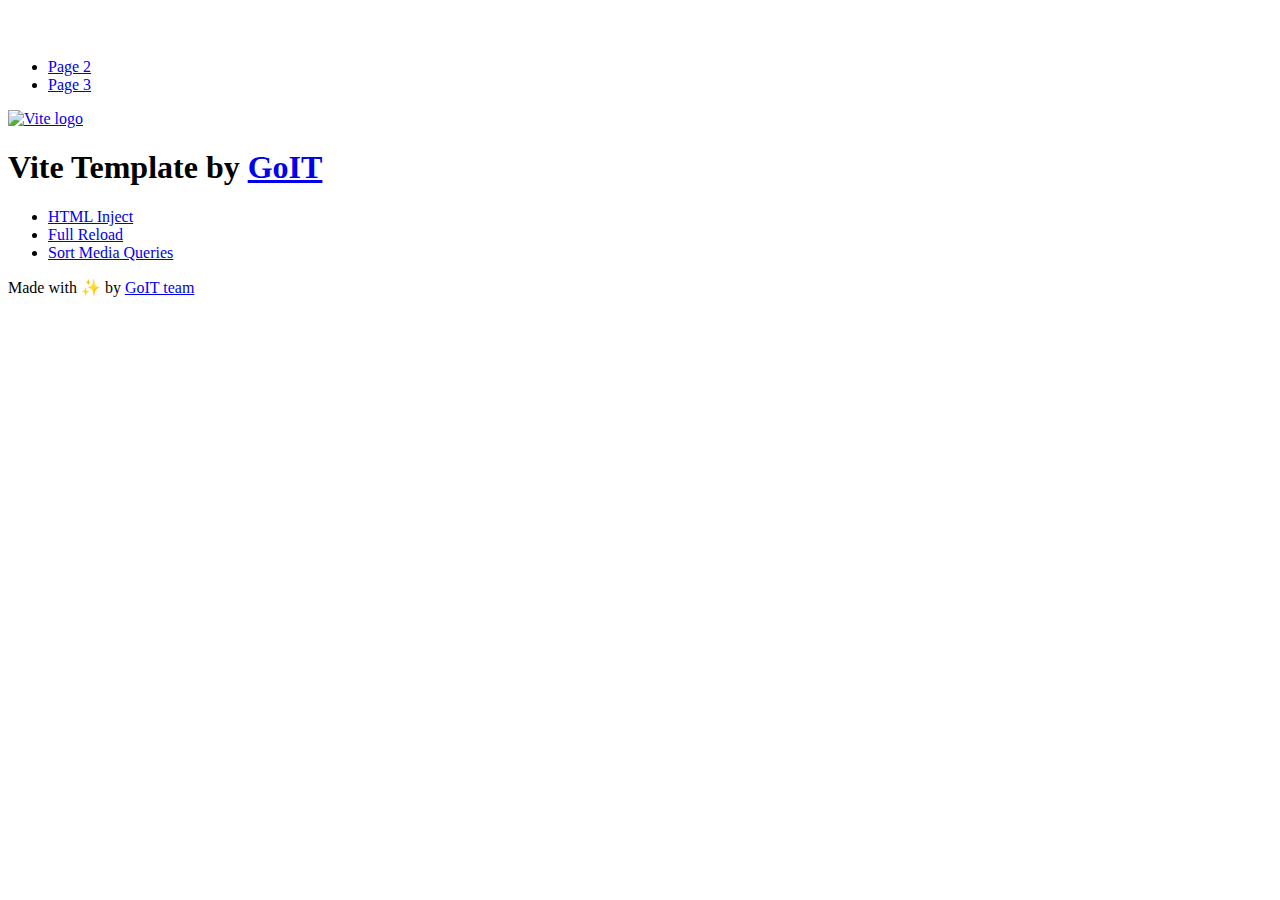
==== index.html @ 3e0a62bd "Deploying to gh-pages from @ larysa-tolkachova/goit-js-hw-10@978449dbb5b7d9fa292a0e7ba4240a54e74a23b" ====
<!DOCTYPE html>
<html lang="en">
  <head>
    <meta charset="UTF-8" />
    <link rel="icon" type="image/svg+xml" href="/goit-js-hw-10/favicon.svg" />
    <meta name="viewport" content="width=device-width, initial-scale=1.0" />
    <title>Vanilla App Template</title>
    <script type="module" crossorigin src="/goit-js-hw-10/index.js"></script>
    <link rel="stylesheet" crossorigin href="/goit-js-hw-10/assets/styles-DvPDDfy5.css">
  </head>
  <body>
    <header class="header">
  <div class="container">
    <nav class="nav">
      <a class="nav-logo" href="./index.html" aria-label="Site logo">
        <svg class="nav-logo-icon" width="100" height="30">
          <use href="/goit-js-hw-10/assets/sprite-E8vg0sBb.svg#logo"></use>
        </svg>
      </a>
      <ul class="nav-list">
        <li class="nav-item">
          <a class="nav-link {=$highlight-act}" href="./page-2.html">Page 2</a>
        </li>
        <li class="nav-item">
          <a class="nav-link {=$highlight-curr}" href="./page-3.html">Page 3</a>
        </li>
      </ul>
    </nav>
  </div>
</header>


    <main>
      <!-- Loads the specified .html file -->
      <section class="vite-promo">
  <div class="container">
    <div class="vite-promo-thumb">
      <a
        class="vite-promo-link"
        href="https://vitejs.dev/"
        target="_blank"
        rel="noopener noreferrer"
        aria-label="Link to Vite official website"
        title="Vite.js  build tool"
      >
        <!-- Path to images as from index.html file -->
        <img
          class="pic"
          src="/goit-js-hw-10/assets/vite-logo-9o_aqrTe.png"
          alt="Vite logo"
          width="640"
          height="640"
        />
      </a>
    </div>
    <h1 class="main-title">
      <span class="main-title-gradient">Vite</span>
      Template by
      <a
        class="main-title-link"
        href="https://github.com/goitacademy/vanilla-app-template"
        target="_blank"
        rel="noopener noreferrer"
      >
        GoIT
      </a>
    </h1>
  </div>
</section>

      <article class="badges">
  <div class="container">
    <ul class="badges-list">
      <li class="badges-item">
        <a
          class="badges-link"
          href="https://www.npmjs.com/package/vite-plugin-html-inject"
          target="_blank"
          rel="noopener noreferrer"
        >
          HTML Inject
        </a>
      </li>
      <li class="badges-item">
        <a
          class="badges-link"
          href="https://www.npmjs.com/package/vite-plugin-full-reload"
          target="_blank"
          rel="noopener noreferrer"
        >
          Full Reload
        </a>
      </li>
      <li class="badges-item">
        <a
          class="badges-link"
          href="https://www.npmjs.com/package/postcss-sort-media-queries"
          target="_blank"
          rel="noopener noreferrer"
        >
          Sort Media Queries
        </a>
      </li>
    </ul>
  </div>
</article>

    </main>

    <footer class="footer">
  <div class="container">
    <p class="footer-desc">
      Made with ✨ by
      <a
        class="footer-link"
        href="https://goit.global/ua/"
        target="_blank"
        rel="noopener noreferrer"
      >
        GoIT team
      </a>
    </p>
  </div>
</footer>


  </body>
</html>
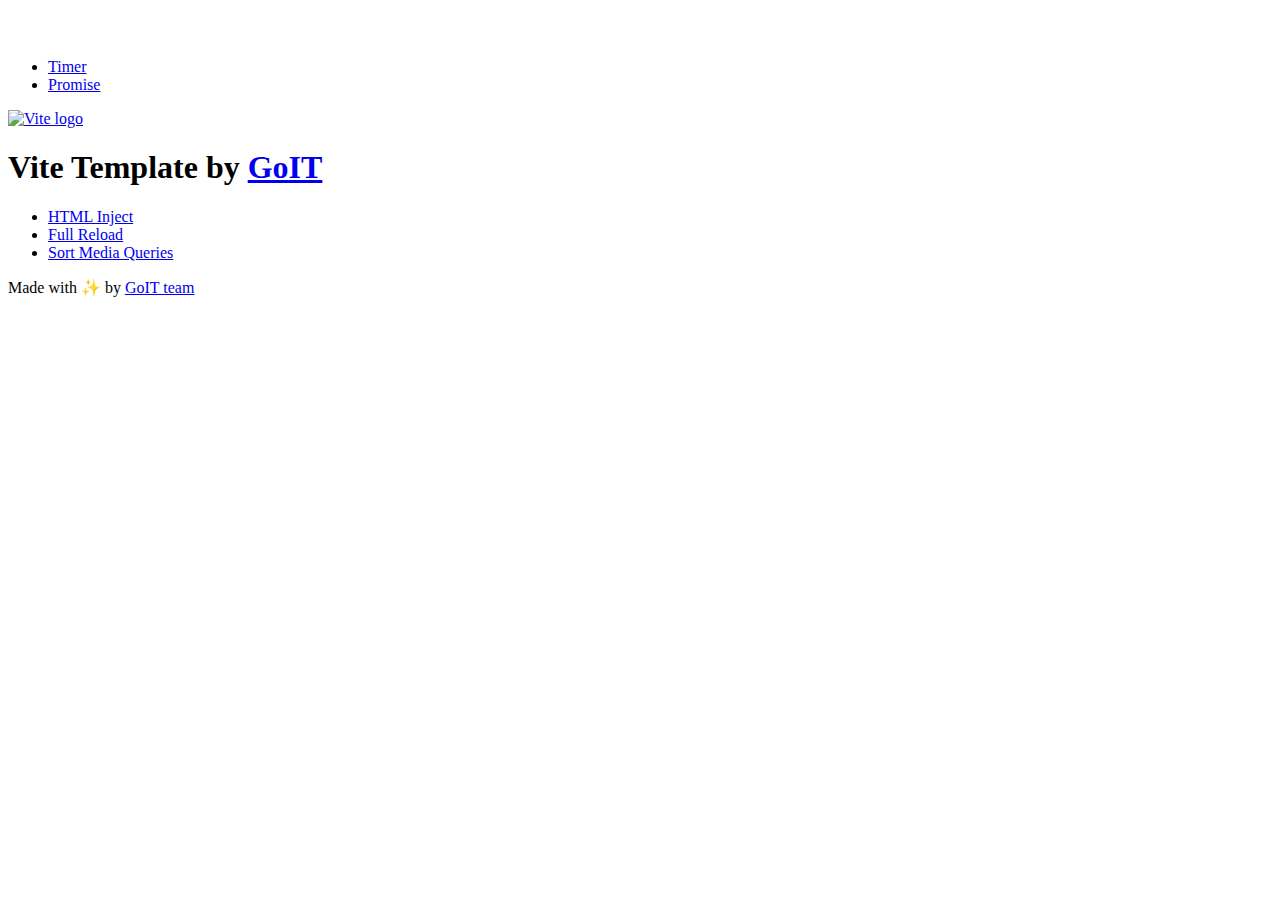
==== commit 93e2729a: "Deploying to gh-pages from @ larysa-tolkachova/goit-js-hw-10@202b4e35144664426fb87d414c8f597ba54a162" ====
--- a/index.html
+++ b/index.html
@@ -5,8 +5,8 @@
     <link rel="icon" type="image/svg+xml" href="/goit-js-hw-10/favicon.svg" />
     <meta name="viewport" content="width=device-width, initial-scale=1.0" />
     <title>Vanilla App Template</title>
-    <script type="module" crossorigin src="/goit-js-hw-10/index.js"></script>
-    <link rel="stylesheet" crossorigin href="/goit-js-hw-10/assets/styles-DvPDDfy5.css">
+    <script type="module" crossorigin src="/goit-js-hw-10/assets/styles-DdhigNWX.js"></script>
+    <link rel="stylesheet" crossorigin href="/goit-js-hw-10/assets/styles-D0vv-pgm.css">
   </head>
   <body>
     <header class="header">
@@ -19,10 +19,10 @@
       </a>
       <ul class="nav-list">
         <li class="nav-item">
-          <a class="nav-link {=$highlight-act}" href="./page-2.html">Page 2</a>
+          <a class="nav-link {=$highlight-act}" href="./1-timer.html">Timer</a>
         </li>
         <li class="nav-item">
-          <a class="nav-link {=$highlight-curr}" href="./page-3.html">Page 3</a>
+          <a class="nav-link {=$highlight-curr}" href="./2-snackbar.html">Promise</a>
         </li>
       </ul>
     </nav>
@@ -31,7 +31,8 @@
 
 
     <main>
-      <!-- Loads the specified .html file -->
+       
+      <!-- Loads the specified .html file-->
       <section class="vite-promo">
   <div class="container">
     <div class="vite-promo-thumb">
@@ -105,7 +106,10 @@
   </div>
 </article>
 
+
     </main>
+    
+
 
     <footer class="footer">
   <div class="container">
@@ -126,3 +130,4 @@
 
   </body>
 </html>
+
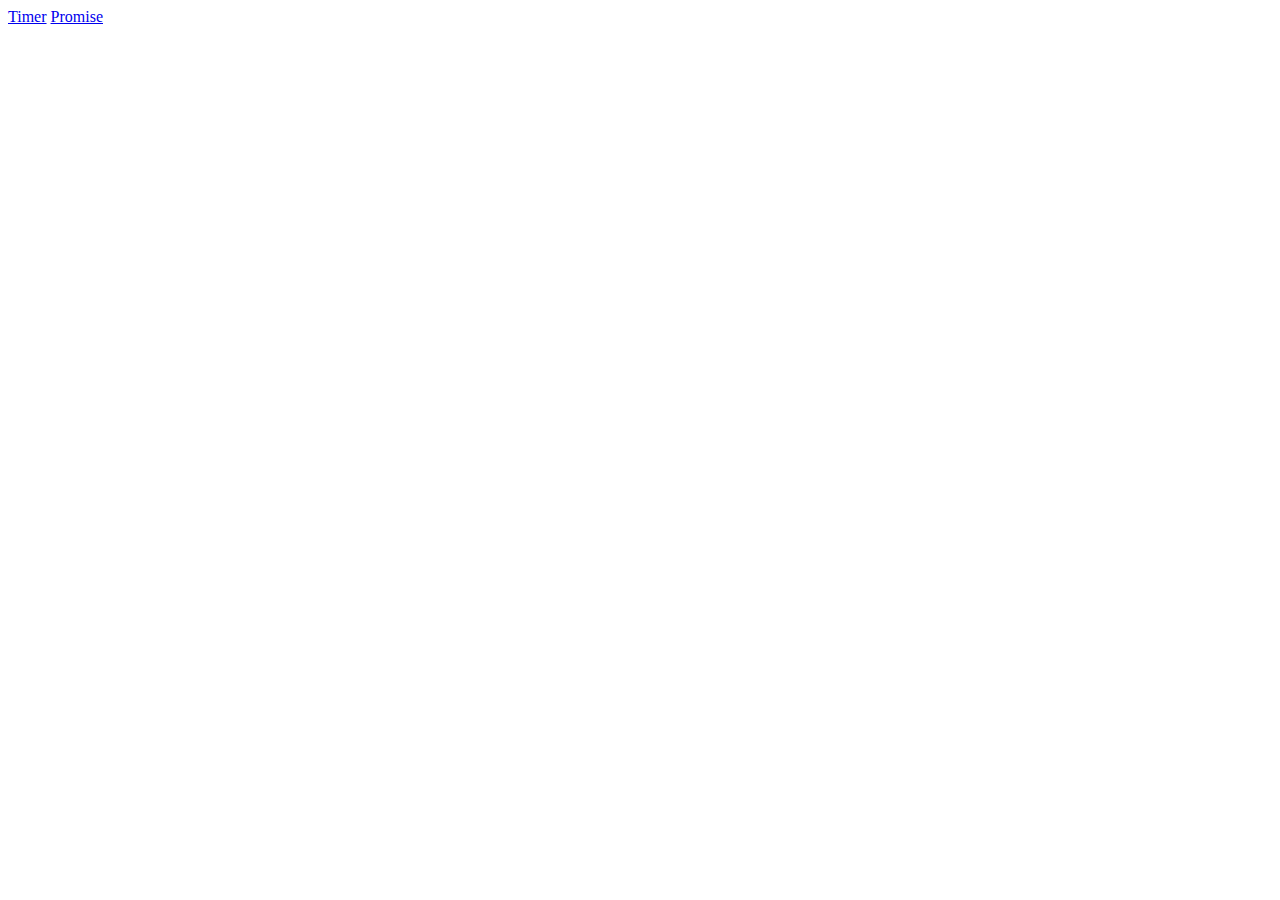
==== commit c38c95e0: "Deploying to gh-pages from @ larysa-tolkachova/goit-js-hw-10@61630a9e3c14b24cdd92ab3ed2441c6384c78ca" ====
--- a/index.html
+++ b/index.html
@@ -4,129 +4,21 @@
     <meta charset="UTF-8" />
     <link rel="icon" type="image/svg+xml" href="/goit-js-hw-10/favicon.svg" />
     <meta name="viewport" content="width=device-width, initial-scale=1.0" />
-    <title>Vanilla App Template</title>
-    <script type="module" crossorigin src="/goit-js-hw-10/assets/styles-DdhigNWX.js"></script>
-    <link rel="stylesheet" crossorigin href="/goit-js-hw-10/assets/styles-D0vv-pgm.css">
+    <title>Homework 10</title>
+    <script type="module" crossorigin src="/goit-js-hw-10/assets/styles-DS-58HNv.js"></script>
+    <link rel="stylesheet" crossorigin href="/goit-js-hw-10/assets/styles-KROWVpxE.css">
   </head>
   <body>
-    <header class="header">
-  <div class="container">
-    <nav class="nav">
-      <a class="nav-logo" href="./index.html" aria-label="Site logo">
-        <svg class="nav-logo-icon" width="100" height="30">
-          <use href="/goit-js-hw-10/assets/sprite-E8vg0sBb.svg#logo"></use>
-        </svg>
-      </a>
-      <ul class="nav-list">
-        <li class="nav-item">
-          <a class="nav-link {=$highlight-act}" href="./1-timer.html">Timer</a>
-        </li>
-        <li class="nav-item">
-          <a class="nav-link {=$highlight-curr}" href="./2-snackbar.html">Promise</a>
-        </li>
-      </ul>
-    </nav>
-  </div>
-</header>
+   
+    <main>
+      <div class="link-container">
+        <a class="link" href="./1-timer.html">Timer</a>
+        <a class="link" href="./2-snackbar.html">Promise</Form></a>
+      </div>
+    </main>
 
 
-    <main>
-       
-      <!-- Loads the specified .html file-->
-      <section class="vite-promo">
-  <div class="container">
-    <div class="vite-promo-thumb">
-      <a
-        class="vite-promo-link"
-        href="https://vitejs.dev/"
-        target="_blank"
-        rel="noopener noreferrer"
-        aria-label="Link to Vite official website"
-        title="Vite.js  build tool"
-      >
-        <!-- Path to images as from index.html file -->
-        <img
-          class="pic"
-          src="/goit-js-hw-10/assets/vite-logo-9o_aqrTe.png"
-          alt="Vite logo"
-          width="640"
-          height="640"
-        />
-      </a>
-    </div>
-    <h1 class="main-title">
-      <span class="main-title-gradient">Vite</span>
-      Template by
-      <a
-        class="main-title-link"
-        href="https://github.com/goitacademy/vanilla-app-template"
-        target="_blank"
-        rel="noopener noreferrer"
-      >
-        GoIT
-      </a>
-    </h1>
-  </div>
-</section>
-
-      <article class="badges">
-  <div class="container">
-    <ul class="badges-list">
-      <li class="badges-item">
-        <a
-          class="badges-link"
-          href="https://www.npmjs.com/package/vite-plugin-html-inject"
-          target="_blank"
-          rel="noopener noreferrer"
-        >
-          HTML Inject
-        </a>
-      </li>
-      <li class="badges-item">
-        <a
-          class="badges-link"
-          href="https://www.npmjs.com/package/vite-plugin-full-reload"
-          target="_blank"
-          rel="noopener noreferrer"
-        >
-          Full Reload
-        </a>
-      </li>
-      <li class="badges-item">
-        <a
-          class="badges-link"
-          href="https://www.npmjs.com/package/postcss-sort-media-queries"
-          target="_blank"
-          rel="noopener noreferrer"
-        >
-          Sort Media Queries
-        </a>
-      </li>
-    </ul>
-  </div>
-</article>
-
-
-    </main>
     
-
-
-    <footer class="footer">
-  <div class="container">
-    <p class="footer-desc">
-      Made with ✨ by
-      <a
-        class="footer-link"
-        href="https://goit.global/ua/"
-        target="_blank"
-        rel="noopener noreferrer"
-      >
-        GoIT team
-      </a>
-    </p>
-  </div>
-</footer>
-
 
   </body>
 </html>
